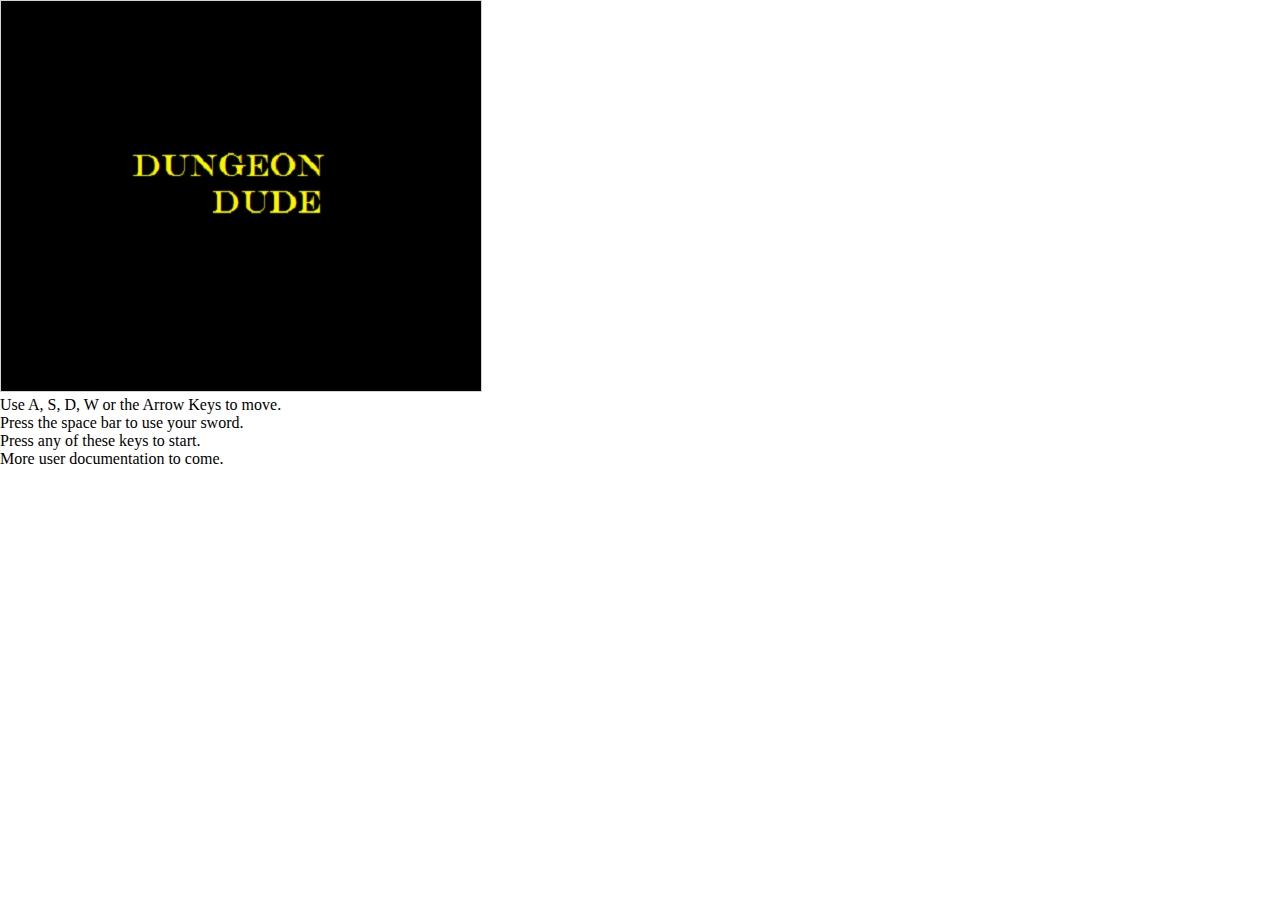
==== index.html @ 8fc7a061 "index" ====
<!DOCTYPE html>
<html>
	<head>
		<meta name="viewport" content="width=device-width, initial-scale=1.0"/>
		<link rel="stylesheet" href="test.css">
	</head>
	<body>
		<div id = "box">
		</div>
		<script src="rooms.js"></script>
		<script src="animation.js"></script>
		<script src="changeRooms.js"></script>
		<script src="collision.js"></script>
		<script src="DungeonDude.js"></script>
		<p>Use A, S, D, W or the Arrow Keys to move.</p>
		<p>Press the space bar to use your sword.</p>
		<p>Press any of these keys to start.</p>
		<p>More user documentation to come.</p>
	</body>
</html>
---- test.css ----
article, aside, body, dd, div, dl, dt, figcaption, figure, footer, h1, h2, h3, header, li, nav, ol, p, section, ul {
  margin: 0;
  padding: 0;
}

canvas {
    border: 1px solid #d3d3d3;
    background-color: #f1f1f1;
}
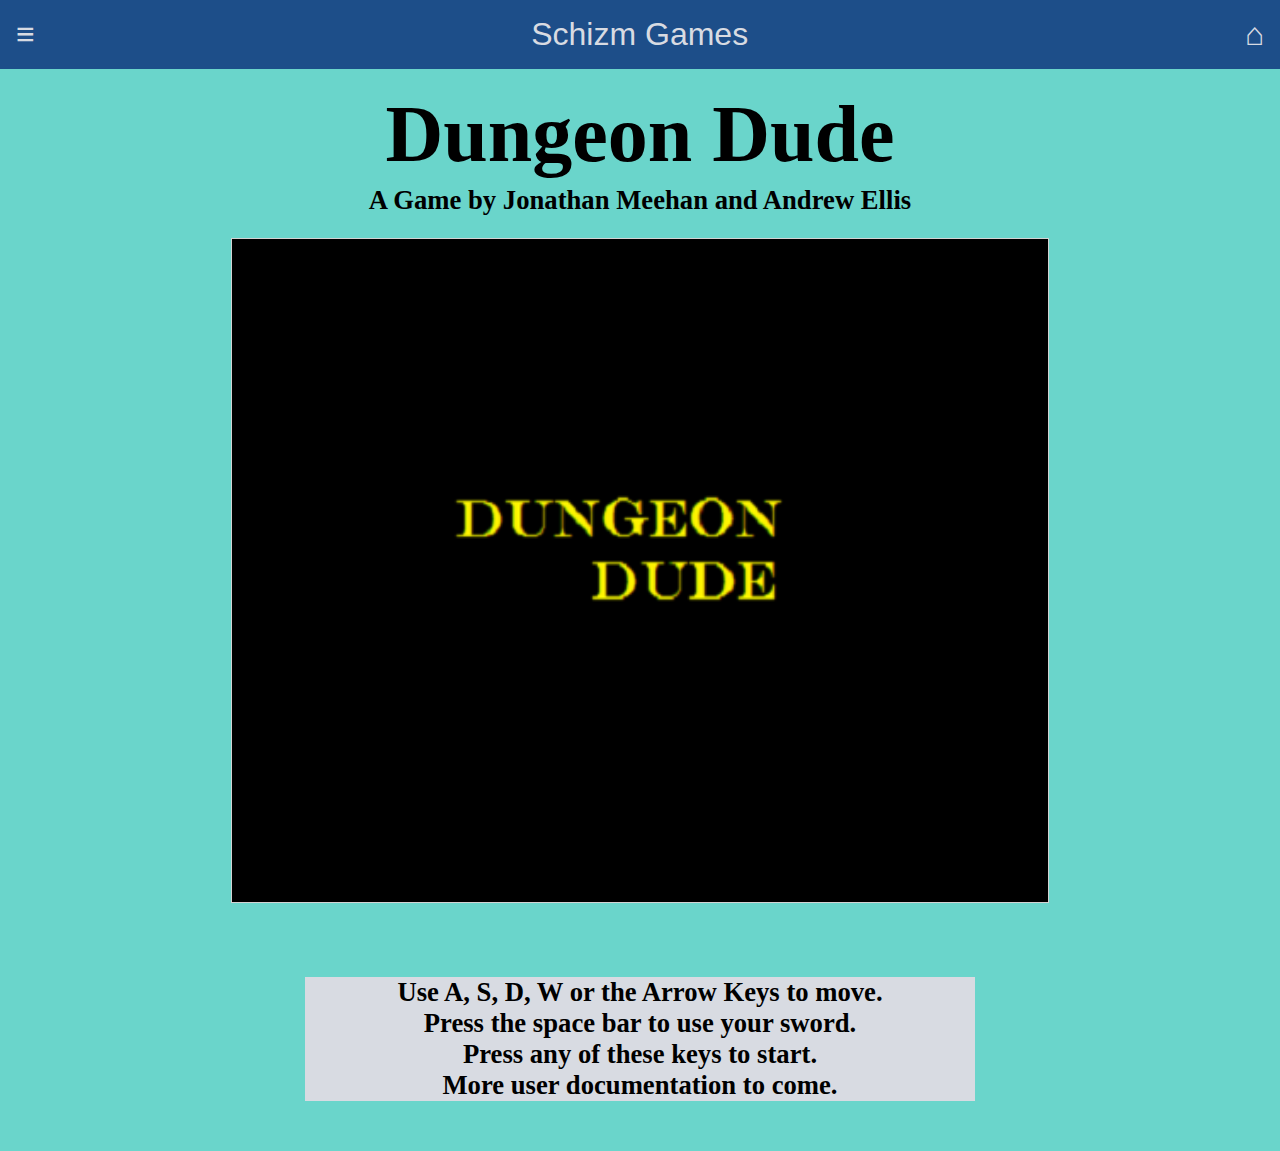
==== commit 47c373f5: "Some Styling" ====
--- a/index.html
+++ b/index.html
@@ -1,20 +1,35 @@
 <!DOCTYPE html>
 <html>
 	<head>
+	<meta charset="utf-8" />
 		<meta name="viewport" content="width=device-width, initial-scale=1.0"/>
 		<link rel="stylesheet" href="test.css">
 	</head>
 	<body>
+		<ul id="titleBar">
+			<li>&#8801;</li>
+			<li id="title">Schizm Games</li>
+			<li>&#8962;</li>
+		</ul>
+		
+		<h1>Dungeon Dude</h1>
+		<h2>A Game by Jonathan Meehan and Andrew Ellis<h2>
+		
 		<div id = "box">
+			
 		</div>
+		
+		<article>
+			<p>Use A, S, D, W or the Arrow Keys to move.</p>
+			<p>Press the space bar to use your sword.</p>
+			<p>Press any of these keys to start.</p>
+			<p>More user documentation to come.</p>
+		</article>
+		
 		<script src="rooms.js"></script>
 		<script src="animation.js"></script>
 		<script src="changeRooms.js"></script>
 		<script src="collision.js"></script>
 		<script src="DungeonDude.js"></script>
-		<p>Use A, S, D, W or the Arrow Keys to move.</p>
-		<p>Press the space bar to use your sword.</p>
-		<p>Press any of these keys to start.</p>
-		<p>More user documentation to come.</p>
 	</body>
 </html>--- a/test.css
+++ b/test.css
@@ -4,6 +4,72 @@
 }
 
 canvas {
+	zoom: 170%;
+	
+	margin: 10px;
+	
     border: 1px solid #d3d3d3;
     background-color: #f1f1f1;
+}
+
+
+
+body 
+{
+    background: #6AD5CB;
+	
+	text-align: center;
+
+}	
+
+h1 {
+	font-size: 60pt;
+	margin: 20px;
+	margin-bottom: 5px;
+}
+
+h2 {
+	font-size: 20pt;
+	margin: 5px;
+
+}
+
+article {
+	
+	background: #D8DBE2;
+	
+	margin: 50px 300px;
+}
+
+#titleBar
+{
+    list-style-type: none;
+    margin: 0;
+    padding: 0;
+    overflow: hidden;
+    background-color: #1D4E89;
+    display:flex;
+    justify-content: space-between;
+	font-size: 200%;
+	font-family: Sans-Serif;
+
+}
+
+#titleBar li 
+{
+    display: inline-flex;
+    color: #D8DBE2;
+    text-align: center;
+	margin: auto 0;
+    padding: 16px;
+    text-decoration: none;
+}
+
+
+@media all and (orientation:portrait)
+{
+	#title
+	{
+	font-size: 70%;
+	}
 }